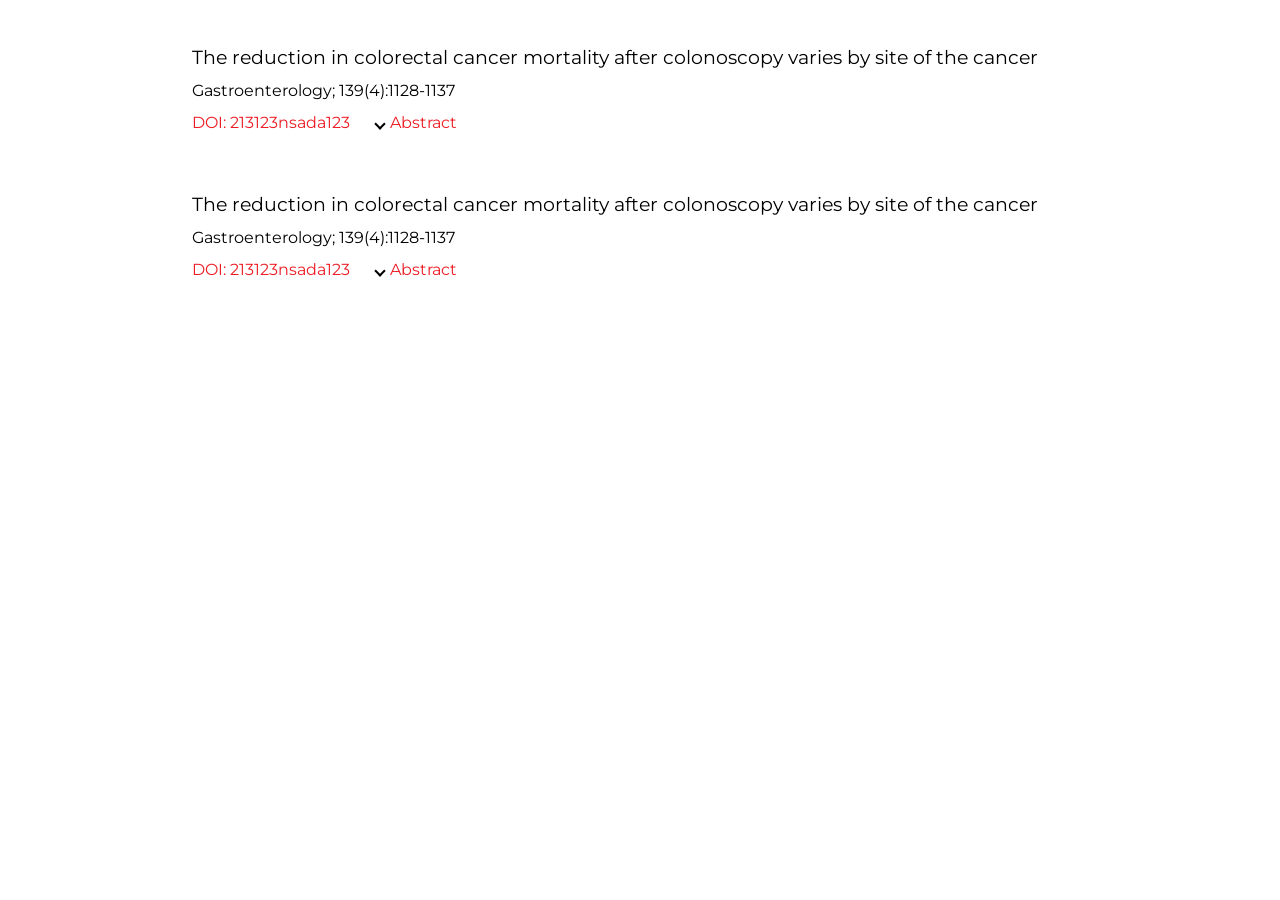
==== cmd/pubs.html @ 2b872ca6 "initial commit" ====
<!DOCTYPE html>
<html lang="en">

<head>
  <meta charset="UTF-8">
  <meta name="viewport" content="width=device-width, initial-scale=1.0">
  <title>Document</title>
  <link type="text/css" rel="stylesheet" href="assets/main.css">
  <style>
    .article {
      margin: 2rem;
    }

    .art-title {
      font-size: 1.2rem;
      padding: 1rem 1rem 1rem 0;
    }

    .art-cite {}

    .art-links {
      padding: 1rem 1rem 1rem 0;
     }

    .doi {
      margin-right: 1rem;
      color: var(--highlight);
    }

    .art-abstract {
      font-size: 0.8rem;
      display: none;
    }

    .arrow {
      border: solid black;
      border-width: 0 2px 2px 0;
      display: inline-block;
      padding: 3px;
      margin-right: 6px;
      margin-left: 6px;
      transform: rotate(45deg);
    }

    .up {
      transform: rotate(-135deg);
    }
  </style>
</head>

<body>
  <main>
    <div class="article">
      <p class="art-title">The reduction in colorectal cancer mortality after colonoscopy varies by site of the cancer
      </p>
      <p class="art-cite">Gastroenterology; 139(4):1128-1137</p>
      <div class="art-links">
        <a class="doi" href="https://www.doi.org/">DOI: 213123nsada123</a>
        <i class="arrow"></i><a class="doi" href="#p1" onclick="toggle(this)">Abstract</a>
      </div>
      <p class="art-abstract" id="p1">
        Animal and laboratory studies suggest that regular use of nonsteroidal anti-inflammatory drugs (NSAIDs) may
        reduce prostate cancer risk. To assess this association, we conducted a systematic review and meta-analysis of
        observational studies published before January 2003. We derived summary odds ratios (ORs) using both fixed and
        random effects models and performed subgroup analyses to explore the possible sources of heterogeneity between
        combined studies. We identified 12 reports (five retrospective and seven prospective studies). Most studies of
        aspirin use reported inverse associations, but only two were statistically significant. The summary OR for the
        association between aspirin use and prostate cancer was 0.9 (95% confidence interval: 0.82–0.99; test of
        homogeneity P= 0.32), and varied from 1.0 for retrospective studies to 0.85 for prospective studies. Studies
        that measured exposure to a mixture
      </p>
    </div>
    <div class="article">
      <p class="art-title">The reduction in colorectal cancer mortality after colonoscopy varies by site of the cancer
      </p>
      <p class="art-cite">Gastroenterology; 139(4):1128-1137</p>
      <div class="art-links">
        <a class="doi" href="https://www.doi.org/">DOI: 213123nsada123</a>
        <i class="arrow"></i><a class="doi" href="#p2" onclick="toggle(this)">Abstract</a>
      </div>
      <p class="art-abstract" id="p2">
        Animal and laboratory studies suggest that regular use of nonsteroidal anti-inflammatory drugs (NSAIDs) may
        reduce prostate cancer risk. To assess this association, we conducted a systematic review and meta-analysis of
        observational studies published before January 2003. We derived summary odds ratios (ORs) using both fixed and
        random effects models and performed subgroup analyses to explore the possible sources of heterogeneity between
        combined studies. We identified 12 reports (five retrospective and seven prospective studies). Most studies of
        aspirin use reported inverse associations, but only two were statistically significant. The summary OR for the
        association between aspirin use and prostate cancer was 0.9 (95% confidence interval: 0.82–0.99; test of
        homogeneity P= 0.32), and varied from 1.0 for retrospective studies to 0.85 for prospective studies. Studies
        that measured exposure to a mixture
      </p>
    </div>
  </main>
  <script>
    var toggle = function (elem) {
      event.preventDefault()
      target = document.querySelector(elem.hash)
      console.log(target)
      if (window.getComputedStyle(target).display === 'block') {
        target.style.display = 'none'
      } else {
        target.style.display = 'block'
      }
      elem.previousSibling.classList.toggle("up");
    }
  </script>
</body>

</html>

<!-- label id="label1" for="test">Label 1</label>
<button id="test">Button</button>
<label id="label2" for="test">Label 2</label>
JavaScript
window.addEventListener("DOMContentLoaded", function() {
  const button = document.getElementById("test");
  for(var i = 0; i < button.labels.length; i++) {
    console.log(button.labels[i].textContent); // "Label 1" and "Label 2"
  }
});


var filters = document.getElementsByClassName('filter');
for (var i = 0; i < filters.length; i++) {
  filters[i].addEventListener('change', filter);
};

function filter() {
  // Hide all posts by default
  var posts = document.getElementsByClassName('item');
  for (var i = 0; i < posts.length; i++) {
    posts[i].style.display = 'none';
  };

  // Run through all filters
  for (var i = 0; i < filters.length; i++) {
    // Check if filter is active
    if (filters[i].checked) {
      // Get current filter name
      var curFilter = filters[i].getAttribute('data-filter');
      // Get all matching elements
      var visiblePosts = document.getElementsByClassName(curFilter);
      for (var i = 0; i < visiblePosts.length; i++) {
        // Show every matching element
        visiblePosts[i].style.display = 'inline-block';
      };
    }
  };
} -->
---- cmd/assets/main.css ----
@import url('normalize.css');
@import url('https://fonts.googleapis.com/css2?family=Jost:ital,wght@1,500&family=Montserrat:wght@300&display=swap');
@import url('https://fonts.googleapis.com/css2?family=Nanum+Myeongjo:wght@400;700;800&display=swap');
@import url('https://fonts.googleapis.com/css2?family=Cinzel+Decorative&display=swap');
/* globals and generics */

:root {
    --highlight: #ED1C24;
    --background: #ffffff;
    --foreground: #00082D;
    --dimmed-bg: rgba(96, 96, 96, 1)
}

.design-border {
    /* border: black 1px dotted; */
}

.highlighted {
    color: var(--highlight);
}

.title-look {
    font-family: 'Nanum Myeongjo', "Montserrat", sans-serif;
    font-weight: 700;
    font-size: 1.5rem;
    color: var(--background) !important;
    background: var(--dimmed-bg);
    padding: 0.5rem 0.5rem;
}

.dotted_line {
    display: flex;
}

.dot {
    /* order: 0; */
    flex: 1;
    border-bottom: 1px dotted black;
    height: 1.5rem;
}

.btn-primary {
    width: auto;
    min-width: 200px;
    padding: 0.5rem 1rem;
    color: #ffffff;
    background: var(--highlight);
    border: 1px solid #ffffff;
    text-align: center;
    letter-spacing: 0.15em;
    white-space: nowrap;
    transition: all 100ms linear;
}

.btn-primary:hover {
    background: #ffffff;
    border: 1px solid var(--highlight);
    color: var(--highlight);
}

*, *::before, *::after {
    box-sizing: border-box;
    margin: 0;
    padding: 0;
}

html, body {
    overflow-x: hidden;
}

/* nice-looking scrollbar */

body::-webkit-scrollbar {
    width: 0.25rem;
}

body::-webkit-scrollbar-track {
    background: #1e1e24;
}

body::-webkit-scrollbar-thumb {
    background: #6649b8;
}

body {
    font-family: "Montserrat", sans-serif;
    font-weight: 400;
    font-style: normal;
    font-size: 16px;
    line-height: 1;
    height: 100vh;
    width: 100vw;
}

main {
    max-width: 960px;
    margin: auto;
    /* display: grid;
    grid-template-columns: repeat(2, 1.2fr);
    grid-template-rows: repeat(5, auto);
    grid-row-gap: 75px;
    grid-template-areas: "header header" "title cta" "featured-title featured-title" "featured featured" "footer footer"; */
}

ul {
    list-style: none;
}

img {
    display: block;
    max-width: 100%;
    height: auto;
}

a img {
    outline: none;
    border: none;
}

a, a:link, a:visited, a:focus, a:active, a:hover {
    text-decoration: none;
    outline: none;
    border: none;
    cursor: pointer;
    transition: all 100ms linear;
}

.dotted {
    border: 1px dotted #ff0000;
    border-style: none none dotted;
    color: #fff;
    background-color: #fff;
}

/* header 
  position: sticky; fixes the header while still in grid  
  need coordinates and background color to work
*/

header {
    grid-area: header;
    position: sticky;
    width: 100%;
    padding: 50px;
    padding-top: 0;
    top: 0;
    left: 0;
    background: var(--background);
    z-index: 9997;
    transition: all 300ms linear;
}

/* navigation bar */

nav>ul>li {
    display: inline-block;
    margin-right: 10px;
}

nav>ul>li:last-child {
    margin-right: 0;
}

/* mobile navigation: logo hamburger using flexbox order*/

.menu {
    display: flex;
    flex-wrap: wrap;
    justify-content: space-between;
    align-items: center;
    position: relative;
}

nav .toggle-icon {
    width: 20px;
}

nav .item a {
    color: var(--foreground);
}

nav .logo a {
    color: var(--highlight);
    font-family: 'Jost' sans-serif;
    font-size: 2rem;
    font-weight: 800;
    text-align: center;
    letter-spacing: 0.15em;
}

nav .toggle {
    order: 2;
}

nav .button {
    order: 1;
    display: none;
}

nav .contact {
    order: 3;
    display: none;
    white-space: nowrap;
}

nav .item {
    display: none;
}

nav .item.active {
    display: block;
}

/* Tablet navigation */

@media all and (min-width: 450px) {
    .menu {
        justify-content: center;
        margin-top: 1rem;
    }
    .logo {
        flex: 1;
    }
    nav .button {
        order: 1;
        display: block;
    }
}

/* desktop navigation: items logo services contact using flexbox order*/

@media all and (min-width: 800px) {
    .menu {
        margin-top: 2rem;
        justify-content: space-between;
    }
    nav .logo {
        order: 1;
        position: absolute;
        left: 45%;
        transform: translateX(-45%);
        transition: height 100ms linear;
    }
    nav .toggle {
        order: 4;
        display: none;
    }
    nav .button {
        order: 3;
        display: inline-block;
    }
    nav .contact {
        order: 2;
        display: block;
        margin-left: auto;
    }
    nav .contact a {
        margin-left: 5px;
        color: #F64C28;
    }
    nav .item {
        width: auto;
        text-align: center;
        padding: 0 10px;
        order: 0;
        display: block;
    }
}

/* main */

.grid-item {
    /* margin: auto;
    margin-top: 3rem; */
}

#title {
    grid-area: title;
}

#title p {
    font-family: 'Jost' sans-serif;
    margin: 1rem 0;
    font-size: 3rem;
    font-style: oblique;
    font-weight: 800;
    letter-spacing: 0.15em;
}

#title p::first-letter {
    color: var(--highlight);
}

#cta {
    grid-area: cta;
}

.shape {
    width: 350px;
    height: 300px;
    transform: skew(-15deg);
    background:var(--dimmed-bg);
    margin: 2rem;
}

.shape-text {
    color: var(--background);
    font-family: 'Cinzel Decorative', cursive;
    font-weight: 800;
    font-size: 3.5rem;
    padding: 4rem 2rem;    
    line-height: 4rem;
    /* letter-spacing: 0.05em; */
}

#featured-title {
    grid-area: featured-title;
}

#featured {
    grid-area: featured;
}

.grid-wrapper {
    display: grid;
    grid-template-columns: repeat(auto-fit, minmax(19rem, 1fr));
    grid-auto-rows: 1fr;
    grid-column-gap: 30px;
    grid-row-gap: 30px;
    max-width: 1000px;
    /* margin: 4rem auto; */
}

.grid-card {
    transition: transform 1s;
    padding: 1rem;
    /* box-shadow: 0 10px 20px rgba(0, 0, 0, 0.19), 0 6px 6px rgba(0, 0, 0, 0.23); */
}

.grid-card:hover {
    transform: translateY(-10px);
}

.grid-card-date {
    padding: 1.0rem;
    font-style: italic;
}

.grid-card-title {
    padding: 1.0rem;
}

.grid-card-info {
    margin: 1rem 2.0rem;
}

/* footer  */

/* 
    mobile footer
 */

footer {
    grid-area: footer;
    color: var(--background);
    background-color: var(--dimmed-bg);
    display: grid;
    grid-template-columns: 3fr 3fr 3fr;
    grid-template-rows: auto 2rem;
    grid-row-gap: 20px;
    grid-column-gap: 50px;
    grid-template-areas: "footer-logo footer-nav social-networks" "copy-right footer-nav social-networks";
    padding: 2rem 3rem 1rem 3rem;
}

.footer-logo {
    grid-area: footer-logo;
    /* to control image positions */
    display: flex;
}

.vdec-logo {
    width: 50%;
}    
.svg-up-arrow {
    margin: 1rem 2rem 1rem 1rem;
}

.footer-nav {
    grid-area: footer-nav;
}

.social-networks {
    grid-area: social-networks;
}

.copy-right {
    grid-area: copy-right;
}

.footer-link {
    /* display: inline-block; */
    border-top: var(--background) solid 0.5px;
    
    padding: .5rem;
}

.footer-link-text {
    font-size: 0.6rem;
    color: var(--background);
}    


.svg {
    fill: var(--background);
}

svg:hover {
    fill: var(--highlight);
  }
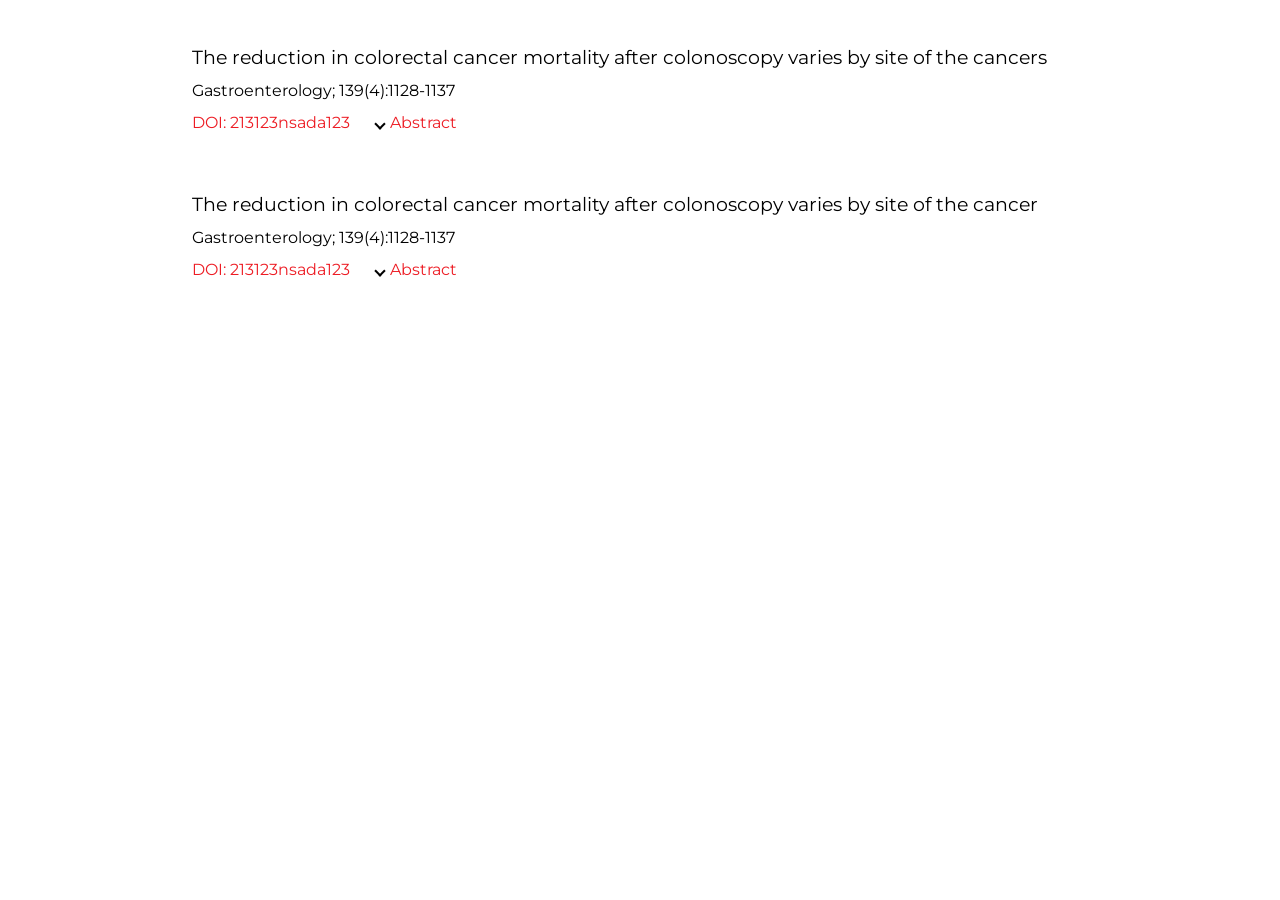
==== commit 70866a88: "watching+livereloading both work" ====
--- a/cmd/pubs.html
+++ b/cmd/pubs.html
@@ -51,7 +51,7 @@
 <body>
   <main>
     <div class="article">
-      <p class="art-title">The reduction in colorectal cancer mortality after colonoscopy varies by site of the cancer
+      <p class="art-title">The reduction in colorectal cancer mortality after colonoscopy varies by site of the cancers
       </p>
       <p class="art-cite">Gastroenterology; 139(4):1128-1137</p>
       <div class="art-links">
@@ -146,4 +146,4 @@
       };
     }
   };
-} -->+} -->
